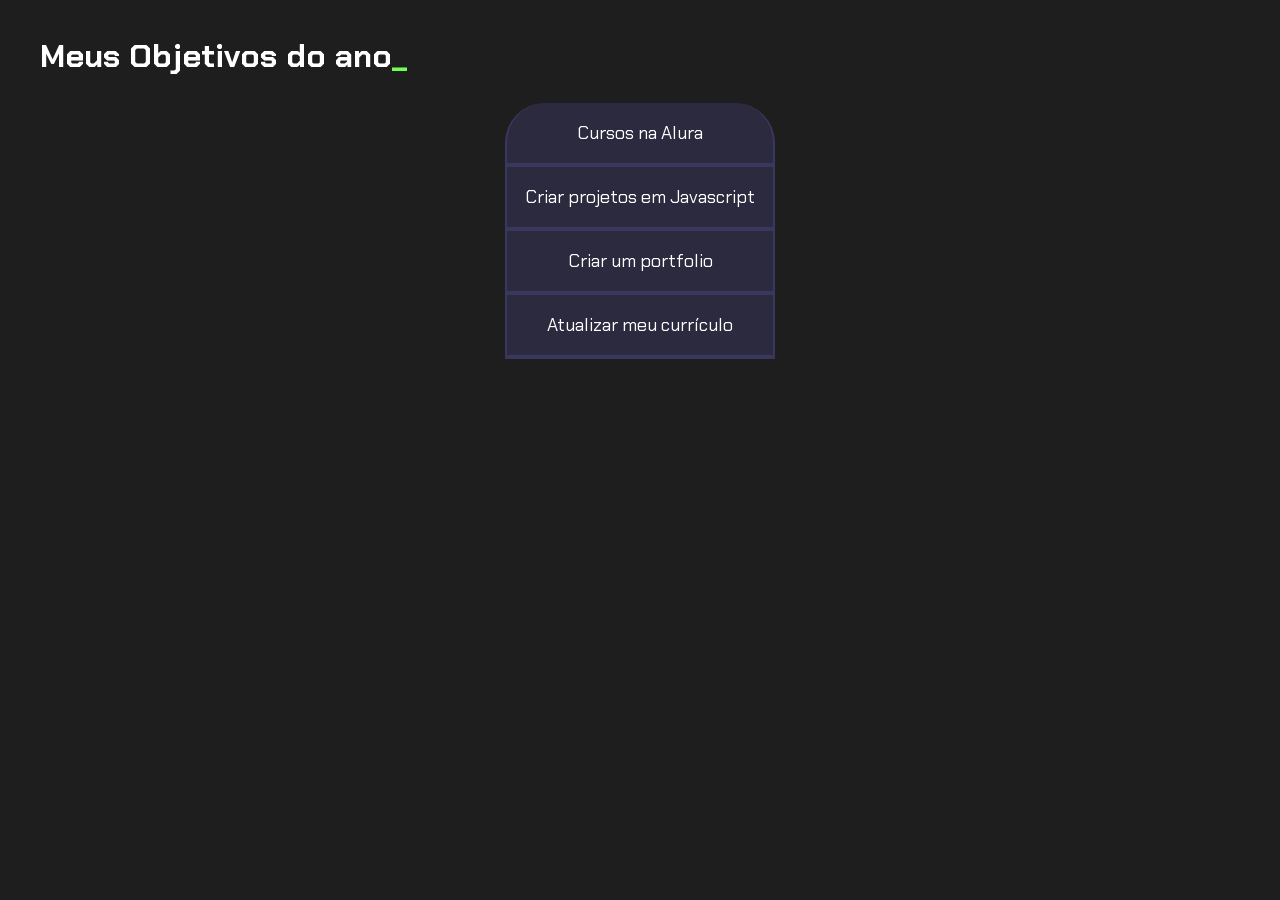
==== js-projeto-de-vida-codigo-base/index.html @ 3980e54c "Add files via upload" ====
<!DOCTYPE html>
<html lang="pt-br">

<head>
    <meta charset="UTF-8">
    <meta name="viewport" content="width=device-width, initial-scale=1.0">
    <title>Meus objetivos do ano</title>
    <link rel="stylesheet" href="style.css">
</head>

<body>
    <section class="conteudo-principal">
        <h2 class="titulo-principal">Meus Objetivos do ano<span>_</span></h2>
        <div class="botoes">
            <button class="botao">Cursos na Alura</button>
            <button class="botao">Criar projetos em Javascript</button>
            <button class="botao">Criar um portfolio</button>
            <button class="botao">Atualizar meu currículo</button>
        </div>
    </section>
</body>

</html>
---- js-projeto-de-vida-codigo-base/style.css ----
@import url('https://fonts.googleapis.com/css2?family=Chakra+Petch:wght@400;700&display=swap');

:root {
    --cor-de-fundo: #1E1E1E;
    --verde: #6FFF57;
    --branco: #FFFFFF;
    --botao-ativo: #3A375E;
    --botao-inativo: rgba(58, 55, 94, 0.5);
    --texto-fundo: rgba(58, 55, 94, 0.3);
}

body {
    background-color: var(--cor-de-fundo);
    color: var(--branco);
    font-family: 'Chakra Petch', sans-serif;
}


.conteudo-principal {
    display: flex;
    flex-direction: column;
    justify-content: center;
    align-items: center;
    max-width: 1200px;
    width: 100%;
    margin: 0 auto;
}

.titulo-principal {
    text-align: left;
    width: 100%;
    font-size: 32px;
}

.titulo-principal span {
    color: var(--verde);
}

.botao {
    font-family: "Chakra Petch", sans-serif;
    background-color: var(--botao-inativo);
    color: var(--branco);
    display: flex;
    justify-content: center;
    padding: 1em;
    font-size: 18px;
    align-items: center;
    width: 100%;
    border-bottom: 4px solid var(--botao-ativo);
    border-left: 2px solid var(--botao-ativo);
    border-right: 2px solid var(--botao-ativo);
    border-top: none;
}

.botao:first-child {
    border-radius: 40px 40px 0 0;
}

.botoes {
    display: block;
}
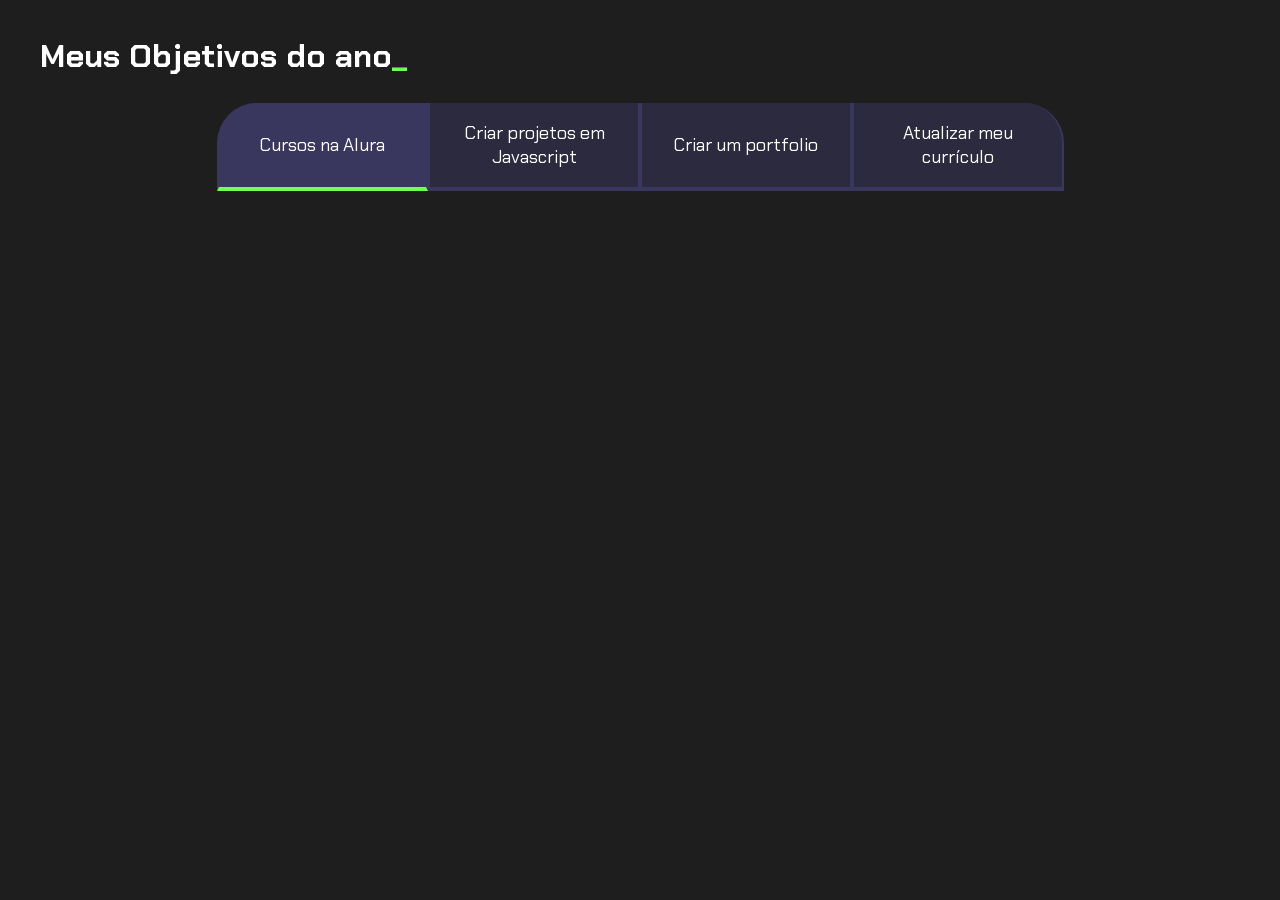
==== commit 63835d8a: "Add files via upload" ====
--- a/js-projeto-de-vida-codigo-base/index.html
+++ b/js-projeto-de-vida-codigo-base/index.html
@@ -12,7 +12,7 @@
     <section class="conteudo-principal">
         <h2 class="titulo-principal">Meus Objetivos do ano<span>_</span></h2>
         <div class="botoes">
-            <button class="botao">Cursos na Alura</button>
+            <button class="botao ativo">Cursos na Alura</button>
             <button class="botao">Criar projetos em Javascript</button>
             <button class="botao">Criar um portfolio</button>
             <button class="botao">Atualizar meu currículo</button>
--- a/js-projeto-de-vida-codigo-base/style.css
+++ b/js-projeto-de-vida-codigo-base/style.css
@@ -59,3 +59,24 @@
 .botoes {
     display: block;
 }
+.ativo {
+    background-color: var(--botao-ativo);
+    border-bottom: 4px solid var(--verde);
+}
+
+@media screen and (min-width: 768px) {
+   
+    .botoes{
+        display: flex;
+    }
+    }
+
+    .botao:first-child {
+        border-radius: 40px 0 0 0;
+
+    }
+
+    .botao:last-child {
+        border-radius:  0 40px 0 0;
+
+    }
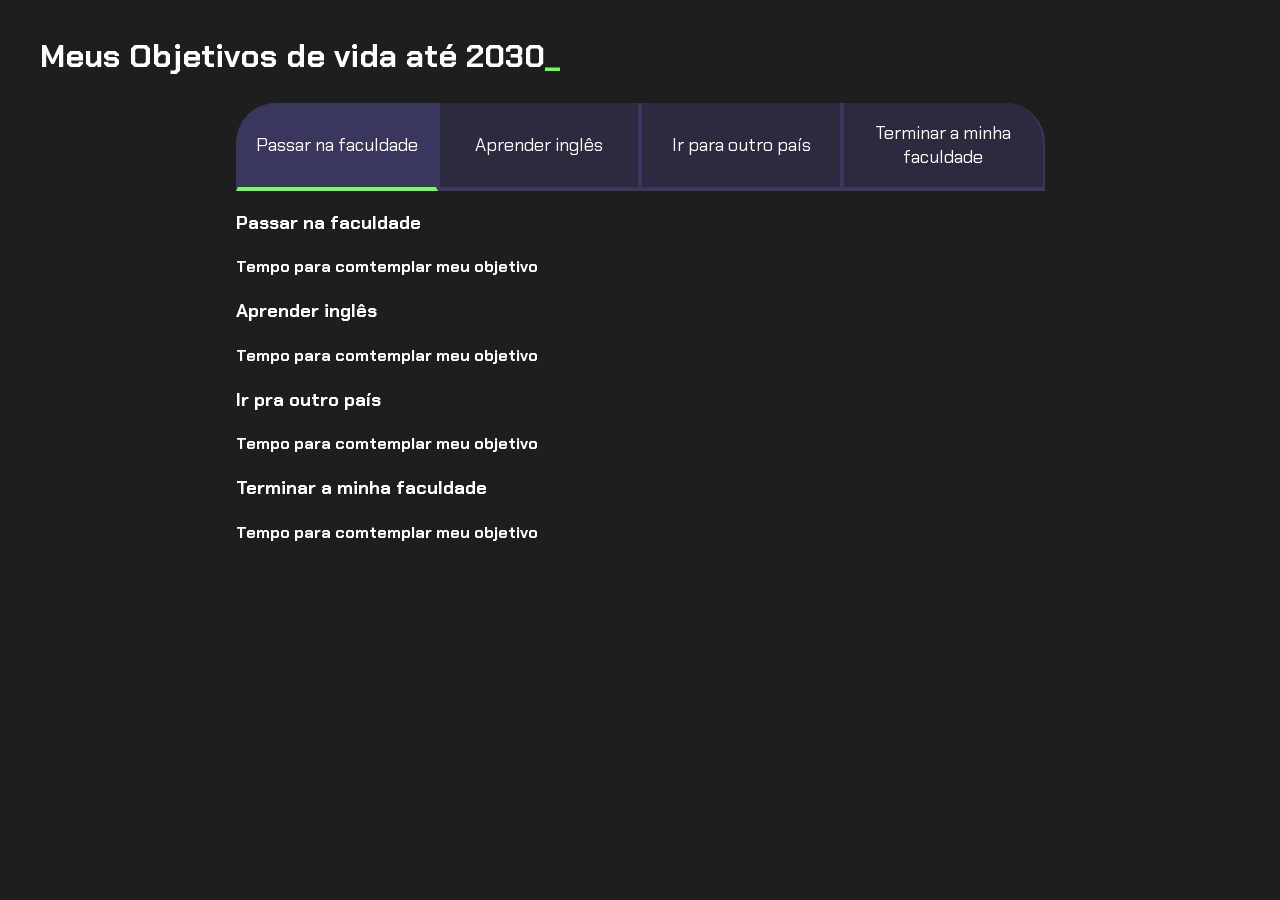
==== commit da05efc1: "Add files via upload" ====
--- a/js-projeto-de-vida-codigo-base/index.html
+++ b/js-projeto-de-vida-codigo-base/index.html
@@ -10,14 +10,35 @@
 
 <body>
     <section class="conteudo-principal">
-        <h2 class="titulo-principal">Meus Objetivos do ano<span>_</span></h2>
+        <h2 class="titulo-principal">Meus Objetivos de vida até 2030<span>_</span></h2>
+        <div class="conteudo">
         <div class="botoes">
-            <button class="botao ativo">Cursos na Alura</button>
-            <button class="botao">Criar projetos em Javascript</button>
-            <button class="botao">Criar um portfolio</button>
-            <button class="botao">Atualizar meu currículo</button>
+            <button class="botao ativo">Passar na faculdade</button>
+            <button class="botao">Aprender inglês</button>
+            <button class="botao">Ir para outro país</button>
+            <button class="botao">Terminar a minha faculdade</button>
         </div>
+        <div class="aba-texto">
+            <div class="aba-conteudo">
+                <h3 class="aba-conteudo-titulo-principal">Passar na faculdade</h3>
+                <h4 class="aba-conteudo-titulo-secundario">Tempo para comtemplar meu objetivo</h4>
+            </div>
+            <div class="aba-conteudo">
+                <h3 class="aba-conteudo-titulo-principal">Aprender inglês</h3>
+                <h4 class="aba-conteudo-titulo-secundario">Tempo para comtemplar meu objetivo</h4>
+            </div>
+            <div class="aba-conteudo">
+                <h3 class="aba-conteudo-titulo-principal">Ir pra outro país</h3>
+                <h4 class="aba-conteudo-titulo-secundario">Tempo para comtemplar meu objetivo</h4>
+            </div>
+            <div class="aba-conteudo">
+                <h3 class="aba-conteudo-titulo-principal">Terminar a minha faculdade</h3>
+                <h4 class="aba-conteudo-titulo-secundario">Tempo para comtemplar meu objetivo</h4>
+            </div>
+        </div>
+    </div>
     </section>
+    <script src="main.js"></script>
 </body>
 
-</html>+</html>
--- a/js-projeto-de-vida-codigo-base/style.css
+++ b/js-projeto-de-vida-codigo-base/style.css
@@ -64,6 +64,10 @@
     border-bottom: 4px solid var(--verde);
 }
 
+.aba-textos{
+background-color: var(--texto-fundo);
+}
+
 @media screen and (min-width: 768px) {
    
     .botoes{
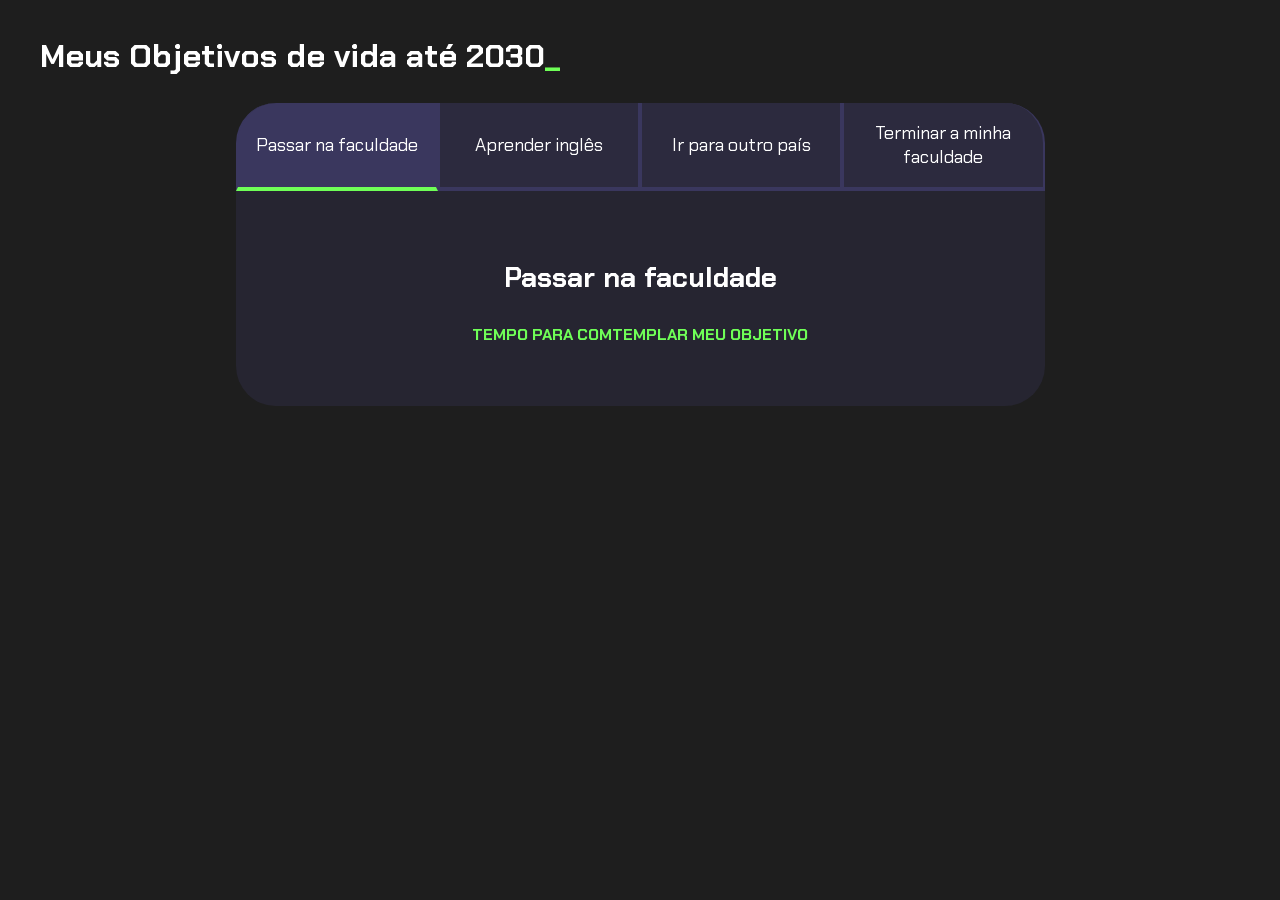
==== commit e79becd2: "Add files via upload" ====
--- a/js-projeto-de-vida-codigo-base/index.html
+++ b/js-projeto-de-vida-codigo-base/index.html
@@ -19,7 +19,7 @@
             <button class="botao">Terminar a minha faculdade</button>
         </div>
         <div class="aba-texto">
-            <div class="aba-conteudo">
+            <div class="aba-conteudo ativo">
                 <h3 class="aba-conteudo-titulo-principal">Passar na faculdade</h3>
                 <h4 class="aba-conteudo-titulo-secundario">Tempo para comtemplar meu objetivo</h4>
             </div>
--- a/js-projeto-de-vida-codigo-base/style.css
+++ b/js-projeto-de-vida-codigo-base/style.css
@@ -59,13 +59,33 @@
 .botoes {
     display: block;
 }
-.ativo {
+.botao.ativo {
     background-color: var(--botao-ativo);
     border-bottom: 4px solid var(--verde);
 }
 
-.aba-textos{
+.aba-texto{
 background-color: var(--texto-fundo);
+padding: 40px;
+border-radius: 0 0 40px 40px;
+}
+
+.aba-conteudo.ativo{
+    display: block;
+}
+.aba-conteudo{
+    display: none;
+}
+
+.aba-conteudo-titulo-principal{
+    font-size: 28px;
+    text-align: center;
+}
+
+.aba-conteudo-titulo-secundario{
+    text-align: center;
+    color: var(--verde);
+    text-transform: uppercase;
 }
 
 @media screen and (min-width: 768px) {
